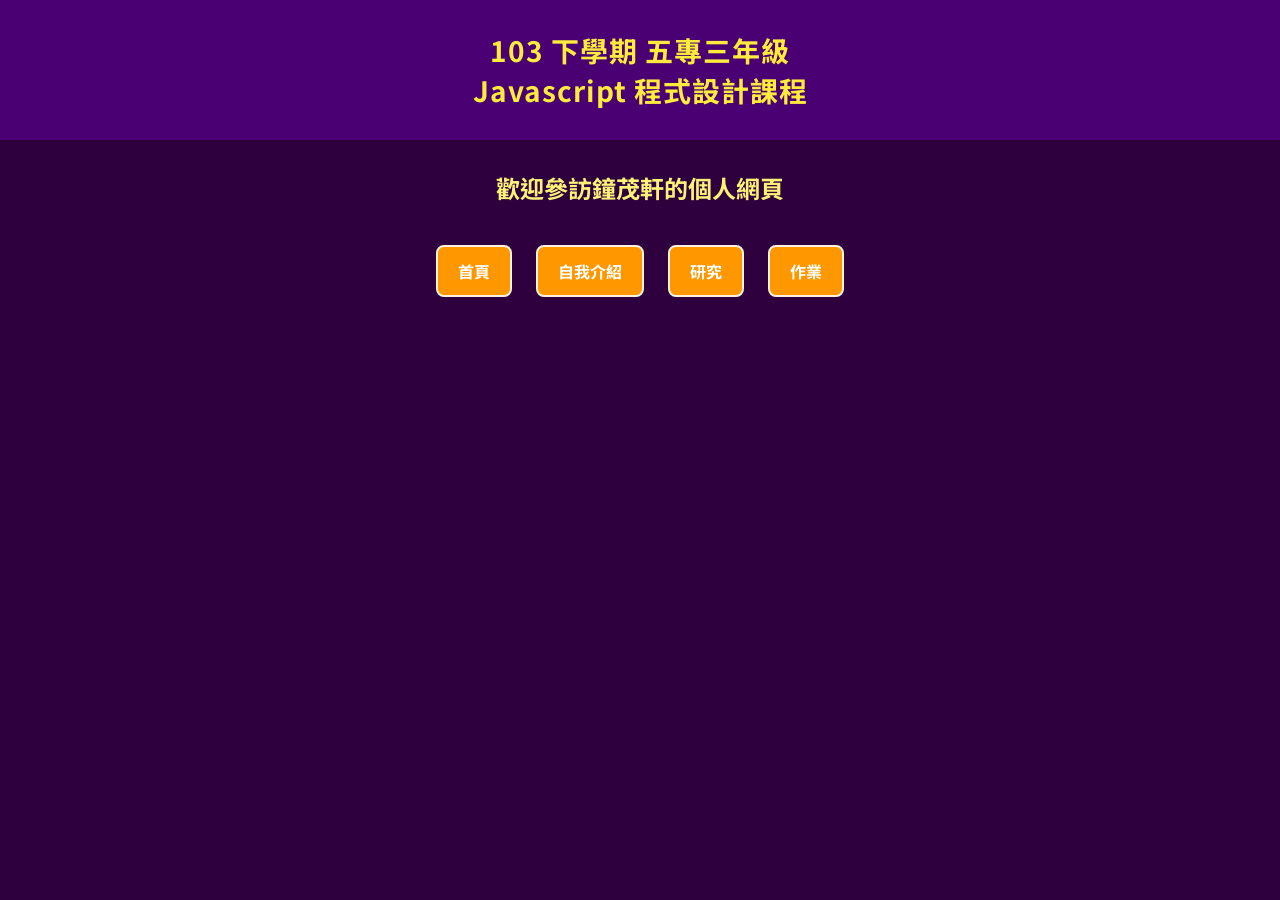
==== index.html @ 0b8ed74a "Refactor code structure for improved readability and maintainability" ====
<!DOCTYPE html>
<html lang="zh-TW">
<head>
    <meta charset="UTF-8">
    <meta name="viewport" content="width=device-width, initial-scale=1.0">
    <title>Javascript程式設計 - 作業製作4</title>
    <link href="https://fonts.googleapis.com/css2?family=Noto+Sans+TC&display=swap" rel="stylesheet">
    <style>
        body {
            font-family: 'Noto Sans TC', sans-serif;
            margin: 0;
            padding: 0;
            background-color: #2e003e;
            color: #fdfdfd;
            text-align: center;
        }

        h1 {
            background-color: #4a0072;
            margin: 0;
            padding: 30px 0;
            font-size: 28px;
            color: #ffeb3b;
            letter-spacing: 1px;
        }

        h2 {
            margin-top: 30px;
            font-size: 24px;
            color: #fff176;
        }

        .nav {
            margin: 30px auto;
        }

        .nav a {
            color: #fff;
            background-color: #ff9800;
            text-decoration: none;
            padding: 12px 20px;
            border-radius: 8px;
            margin: 10px;
            border: 2px solid #fff3e0;
            display: inline-block;
            font-weight: bold;
            transition: background-color 0.3s ease, transform 0.2s;
        }

        .nav a:hover {
            background-color: #ffc107;
            transform: scale(1.05);
        }
    </style>
</head>
<body>

    <h1>103 下學期 五專三年級<br>Javascript 程式設計課程</h1>
    <h2>歡迎參訪鐘茂軒的個人網頁</h2>

    <div class="nav">
        <a href="index.html">首頁</a>
        <a href="about.html">自我介紹</a>
        <a href="research.html">研究</a>
        <a href="homework.html">作業</a>
    </div>

</body>
</html>
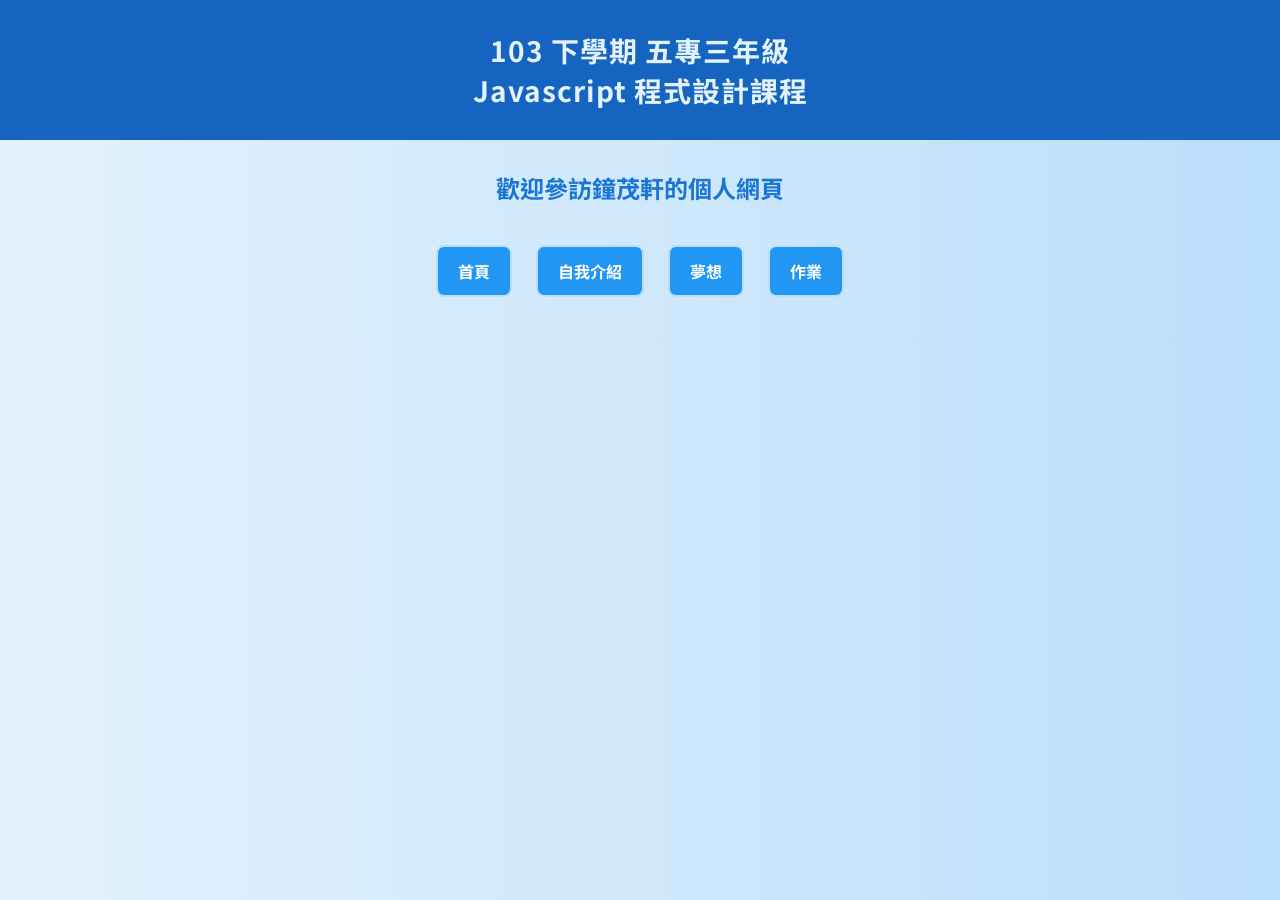
==== commit e53a74bb: "更新導覽列，將「研究」連結更改為「夢想」，並調整相關頁面樣式" ====
--- a/index.html
+++ b/index.html
@@ -1,69 +1,84 @@
 <!DOCTYPE html>
-<html lang="zh-TW">
+<html lang="zh-TW"> <!-- 文件類型聲明，語言設為繁體中文 -->
+
 <head>
-    <meta charset="UTF-8">
+    <meta charset="UTF-8"> <!-- 字元編碼設定為 UTF-8，支援中文顯示 -->
     <meta name="viewport" content="width=device-width, initial-scale=1.0">
-    <title>Javascript程式設計 - 作業製作4</title>
+    <!-- 響應式設計：讓網頁在手機、平板、電腦上都能正確顯示 -->
+
+    <title>Javascript程式設計 - 作業製作4</title> <!-- 顯示在瀏覽器分頁的標題 -->
+
+    <!-- 引入 Google 字體：Noto Sans TC，適合中文 -->
     <link href="https://fonts.googleapis.com/css2?family=Noto+Sans+TC&display=swap" rel="stylesheet">
+
     <style>
+        /* 頁面整體設定 */
         body {
             font-family: 'Noto Sans TC', sans-serif;
             margin: 0;
             padding: 0;
-            background-color: #2e003e;
-            color: #fdfdfd;
+            background: linear-gradient(to right, #e3f2fd, #bbdefb); /* 淺藍漸層背景 */
+            color: #0d47a1;  /* 深藍文字 */
             text-align: center;
         }
 
+        /* 頁面標題 h1 樣式 */
         h1 {
-            background-color: #4a0072;
+            background-color: #1565c0; /* 藍色背景 */
             margin: 0;
             padding: 30px 0;
             font-size: 28px;
-            color: #ffeb3b;
+            color: #e3f2fd; /* 淺藍字體 */
             letter-spacing: 1px;
         }
 
+        /* 副標題 h2 樣式 */
         h2 {
             margin-top: 30px;
             font-size: 24px;
-            color: #fff176;
+            color: #1976d2; /* 較亮藍色 */
         }
 
+        /* 導覽列外層容器 */
         .nav {
             margin: 30px auto;
         }
 
+        /* 導覽列中每個超連結樣式 */
         .nav a {
-            color: #fff;
-            background-color: #ff9800;
+            color: white;
+            background-color: #2196f3;  /* 中藍 */
             text-decoration: none;
             padding: 12px 20px;
             border-radius: 8px;
             margin: 10px;
-            border: 2px solid #fff3e0;
+            border: 2px solid #bbdefb;
             display: inline-block;
             font-weight: bold;
             transition: background-color 0.3s ease, transform 0.2s;
         }
 
+        /* 滑鼠懸停樣式 */
         .nav a:hover {
-            background-color: #ffc107;
+            background-color: #64b5f6; /* 淺藍 */
             transform: scale(1.05);
         }
     </style>
 </head>
+
 <body>
+    <!-- 頁面主標題 -->
+    <h1>103 下學期 五專三年級<br>Javascript 程式設計課程</h1>
 
-    <h1>103 下學期 五專三年級<br>Javascript 程式設計課程</h1>
+    <!-- 副標題 -->
     <h2>歡迎參訪鐘茂軒的個人網頁</h2>
 
+    <!-- 導覽列 -->
     <div class="nav">
         <a href="index.html">首頁</a>
         <a href="about.html">自我介紹</a>
-        <a href="research.html">研究</a>
+        <a href="dream.html">夢想</a>
         <a href="homework.html">作業</a>
     </div>
-
 </body>
 </html>
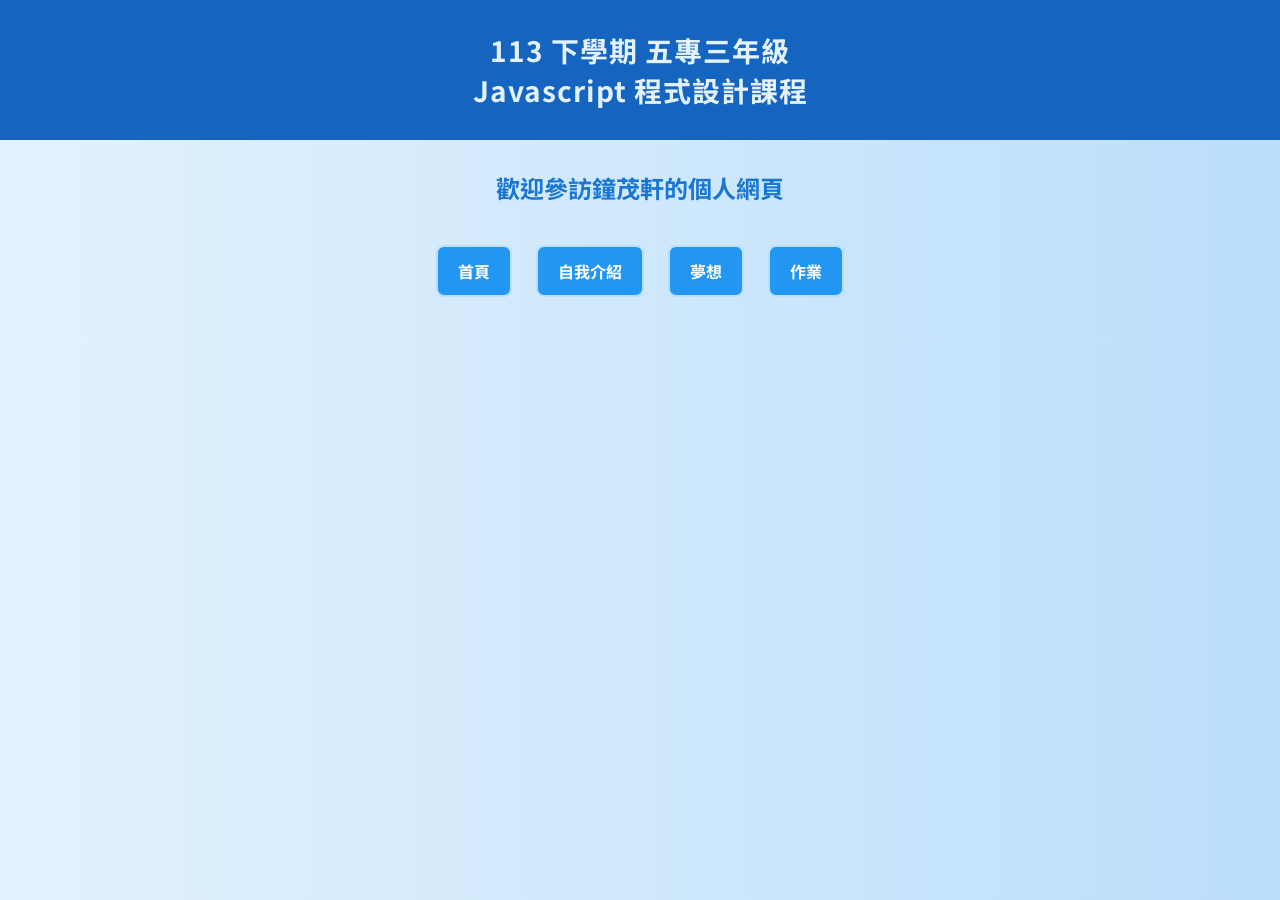
==== commit faabdf45: "調整 HTML 格式，統一縮排並改善可讀性" ====
--- a/index.html
+++ b/index.html
@@ -1,84 +1,84 @@
-<!DOCTYPE html>
-<html lang="zh-TW"> <!-- 文件類型聲明，語言設為繁體中文 -->
+    <!DOCTYPE html>
+    <html lang="zh-TW"> <!-- 文件類型聲明，語言設為繁體中文 -->
 
-<head>
-    <meta charset="UTF-8"> <!-- 字元編碼設定為 UTF-8，支援中文顯示 -->
-    <meta name="viewport" content="width=device-width, initial-scale=1.0">
-    <!-- 響應式設計：讓網頁在手機、平板、電腦上都能正確顯示 -->
+    <head>
+        <meta charset="UTF-8"> <!-- 字元編碼設定為 UTF-8，支援中文顯示 -->
+        <meta name="viewport" content="width=device-width, initial-scale=1.0">
+        <!-- 響應式設計：讓網頁在手機、平板、電腦上都能正確顯示 -->
 
-    <title>Javascript程式設計 - 作業製作4</title> <!-- 顯示在瀏覽器分頁的標題 -->
+        <title>Javascript程式設計 - 作業製作4</title> <!-- 顯示在瀏覽器分頁的標題 -->
 
-    <!-- 引入 Google 字體：Noto Sans TC，適合中文 -->
-    <link href="https://fonts.googleapis.com/css2?family=Noto+Sans+TC&display=swap" rel="stylesheet">
+        <!-- 引入 Google 字體：Noto Sans TC，適合中文 -->
+        <link href="https://fonts.googleapis.com/css2?family=Noto+Sans+TC&display=swap" rel="stylesheet">
 
-    <style>
-        /* 頁面整體設定 */
-        body {
-            font-family: 'Noto Sans TC', sans-serif;
-            margin: 0;
-            padding: 0;
-            background: linear-gradient(to right, #e3f2fd, #bbdefb); /* 淺藍漸層背景 */
-            color: #0d47a1;  /* 深藍文字 */
-            text-align: center;
-        }
+        <style>
+            /* 頁面整體設定 */
+            body {
+                font-family: 'Noto Sans TC', sans-serif;
+                margin: 0;
+                padding: 0;
+                background: linear-gradient(to right, #e3f2fd, #bbdefb); /* 淺藍漸層背景 */
+                color: #0d47a1;  /* 深藍文字 */
+                text-align: center;
+            }
 
-        /* 頁面標題 h1 樣式 */
-        h1 {
-            background-color: #1565c0; /* 藍色背景 */
-            margin: 0;
-            padding: 30px 0;
-            font-size: 28px;
-            color: #e3f2fd; /* 淺藍字體 */
-            letter-spacing: 1px;
-        }
+            /* 頁面標題 h1 樣式 */
+            h1 {
+                background-color: #1565c0; /* 藍色背景 */
+                margin: 0;
+                padding: 30px 0;
+                font-size: 28px;
+                color: #e3f2fd; /* 淺藍字體 */
+                letter-spacing: 1px;
+            }
 
-        /* 副標題 h2 樣式 */
-        h2 {
-            margin-top: 30px;
-            font-size: 24px;
-            color: #1976d2; /* 較亮藍色 */
-        }
+            /* 副標題 h2 樣式 */
+            h2 {
+                margin-top: 30px;
+                font-size: 24px;
+                color: #1976d2; /* 較亮藍色 */
+            }
 
-        /* 導覽列外層容器 */
-        .nav {
-            margin: 30px auto;
-        }
+            /* 導覽列外層容器 */
+            .nav {
+                margin: 30px auto;
+            }
 
-        /* 導覽列中每個超連結樣式 */
-        .nav a {
-            color: white;
-            background-color: #2196f3;  /* 中藍 */
-            text-decoration: none;
-            padding: 12px 20px;
-            border-radius: 8px;
-            margin: 10px;
-            border: 2px solid #bbdefb;
-            display: inline-block;
-            font-weight: bold;
-            transition: background-color 0.3s ease, transform 0.2s;
-        }
+            /* 導覽列中每個超連結樣式 */
+            .nav a {
+                color: white;
+                background-color: #2196f3;  /* 中藍 */
+                text-decoration: none;
+                padding: 12px 20px;
+                border-radius: 8px;
+                margin: 10px;
+                border: 2px solid #bbdefb;
+                display: inline-block;
+                font-weight: bold;
+                transition: background-color 0.3s ease, transform 0.2s;
+            }
 
-        /* 滑鼠懸停樣式 */
-        .nav a:hover {
-            background-color: #64b5f6; /* 淺藍 */
-            transform: scale(1.05);
-        }
-    </style>
-</head>
+            /* 滑鼠懸停樣式 */
+            .nav a:hover {
+                background-color: #64b5f6; /* 淺藍 */
+                transform: scale(1.05);
+            }
+        </style>
+    </head>
 
-<body>
-    <!-- 頁面主標題 -->
-    <h1>103 下學期 五專三年級<br>Javascript 程式設計課程</h1>
+    <body>
+        <!-- 頁面主標題 -->
+        <h1>113 下學期 五專三年級<br>Javascript 程式設計課程</h1>
 
-    <!-- 副標題 -->
-    <h2>歡迎參訪鐘茂軒的個人網頁</h2>
+        <!-- 副標題 -->
+        <h2>歡迎參訪鐘茂軒的個人網頁</h2>
 
-    <!-- 導覽列 -->
-    <div class="nav">
-        <a href="index.html">首頁</a>
-        <a href="about.html">自我介紹</a>
-        <a href="dream.html">夢想</a>
-        <a href="homework.html">作業</a>
-    </div>
-</body>
-</html>
+        <!-- 導覽列 -->
+        <div class="nav">
+            <a href="index.html">首頁</a>
+            <a href="about.html">自我介紹</a>
+            <a href="dream.html">夢想</a>
+            <a href="homework.html">作業</a>
+        </div>
+    </body>
+    </html>
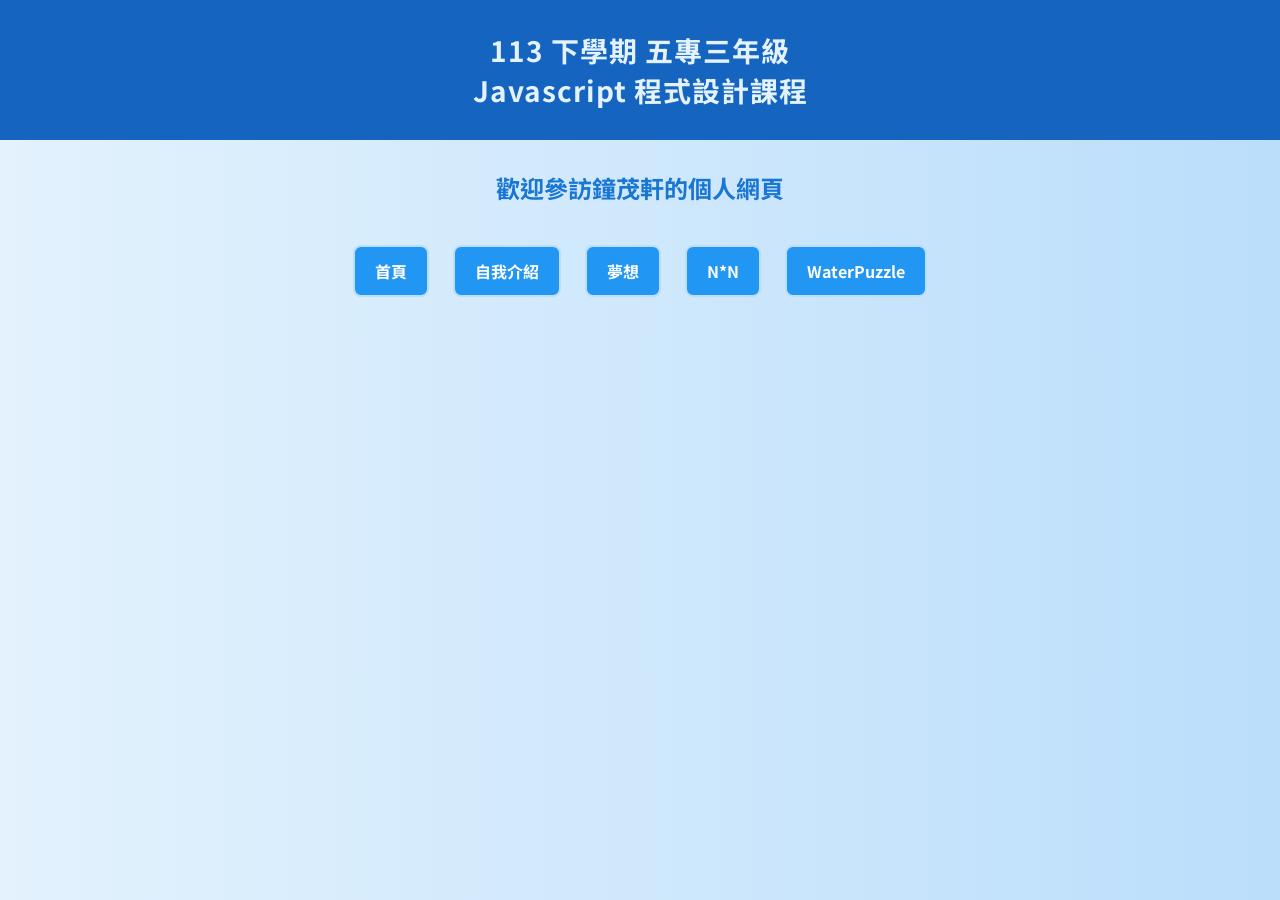
==== commit e3974f18: "新增夢想清單頁面，包含輸入視窗及樣式調整" ====
--- a/index.html
+++ b/index.html
@@ -1,72 +1,21 @@
-    <!DOCTYPE html>
-    <html lang="zh-TW"> <!-- 文件類型聲明，語言設為繁體中文 -->
+<!DOCTYPE html>
+<html lang="zh-TW"> <!-- 文件類型聲明，語言設為繁體中文 -->
 
-    <head>
-        <meta charset="UTF-8"> <!-- 字元編碼設定為 UTF-8，支援中文顯示 -->
-        <meta name="viewport" content="width=device-width, initial-scale=1.0">
-        <!-- 響應式設計：讓網頁在手機、平板、電腦上都能正確顯示 -->
+<head>
+    <meta charset="UTF-8"> <!-- 字元編碼設定為 UTF-8，支援中文顯示 -->
+    <meta name="viewport" content="width=device-width, initial-scale=1.0">
+    <!-- 響應式設計：讓網頁在手機、平板、電腦上都能正確顯示 -->
 
-        <title>Javascript程式設計 - 作業製作4</title> <!-- 顯示在瀏覽器分頁的標題 -->
+    <title>Javascript程式設計 - 作業製作4</title> <!-- 顯示在瀏覽器分頁的標題 -->
 
-        <!-- 引入 Google 字體：Noto Sans TC，適合中文 -->
-        <link href="https://fonts.googleapis.com/css2?family=Noto+Sans+TC&display=swap" rel="stylesheet">
+    <!-- 引入 Google 字體：Noto Sans TC，適合中文 -->
+    <link href="https://fonts.googleapis.com/css2?family=Noto+Sans+TC&display=swap" rel="stylesheet">
 
-        <style>
-            /* 頁面整體設定 */
-            body {
-                font-family: 'Noto Sans TC', sans-serif;
-                margin: 0;
-                padding: 0;
-                background: linear-gradient(to right, #e3f2fd, #bbdefb); /* 淺藍漸層背景 */
-                color: #0d47a1;  /* 深藍文字 */
-                text-align: center;
-            }
+    <!-- 外部 CSS 檔案連結 -->
+<link rel="stylesheet" href="style.css">
+</head>
 
-            /* 頁面標題 h1 樣式 */
-            h1 {
-                background-color: #1565c0; /* 藍色背景 */
-                margin: 0;
-                padding: 30px 0;
-                font-size: 28px;
-                color: #e3f2fd; /* 淺藍字體 */
-                letter-spacing: 1px;
-            }
-
-            /* 副標題 h2 樣式 */
-            h2 {
-                margin-top: 30px;
-                font-size: 24px;
-                color: #1976d2; /* 較亮藍色 */
-            }
-
-            /* 導覽列外層容器 */
-            .nav {
-                margin: 30px auto;
-            }
-
-            /* 導覽列中每個超連結樣式 */
-            .nav a {
-                color: white;
-                background-color: #2196f3;  /* 中藍 */
-                text-decoration: none;
-                padding: 12px 20px;
-                border-radius: 8px;
-                margin: 10px;
-                border: 2px solid #bbdefb;
-                display: inline-block;
-                font-weight: bold;
-                transition: background-color 0.3s ease, transform 0.2s;
-            }
-
-            /* 滑鼠懸停樣式 */
-            .nav a:hover {
-                background-color: #64b5f6; /* 淺藍 */
-                transform: scale(1.05);
-            }
-        </style>
-    </head>
-
-    <body>
+<body>
         <!-- 頁面主標題 -->
         <h1>113 下學期 五專三年級<br>Javascript 程式設計課程</h1>
 
@@ -74,11 +23,12 @@
         <h2>歡迎參訪鐘茂軒的個人網頁</h2>
 
         <!-- 導覽列 -->
-        <div class="nav">
-            <a href="index.html">首頁</a>
-            <a href="about.html">自我介紹</a>
-            <a href="dream.html">夢想</a>
-            <a href="homework.html">作業</a>
-        </div>
-    </body>
-    </html>
+    <div class="nav">
+        <a href="index.html">首頁</a>
+        <a href="about.html">自我介紹</a>
+        <a href="dream.html">夢想</a>
+        <a href="homework.html">N*N</a>
+        <a href="https://zhongshin419.github.io/2025_WaterPuzzle/">WaterPuzzle</a>
+    </div>
+</body>
+</html>
--- a/style.css
+++ b/style.css
@@ -0,0 +1,50 @@
+body {
+                font-family: 'Noto Sans TC', sans-serif;
+                margin: 0;
+                padding: 0;
+                background: linear-gradient(to right, #e3f2fd, #bbdefb); /* 淺藍漸層背景 */
+                color: #0d47a1;  /* 深藍文字 */
+                text-align: center;
+            }
+
+            /* 頁面標題 h1 樣式 */
+            h1 {
+                background-color: #1565c0; /* 藍色背景 */
+                margin: 0;
+                padding: 30px 0;
+                font-size: 28px;
+                color: #e3f2fd; /* 淺藍字體 */
+                letter-spacing: 1px;
+            }
+
+            /* 副標題 h2 樣式 */
+            h2 {
+                margin-top: 30px;
+                font-size: 24px;
+                color: #1976d2; /* 較亮藍色 */
+            }
+
+            /* 導覽列外層容器 */
+            .nav {
+                margin: 30px auto;
+            }
+
+            /* 導覽列中每個超連結樣式 */
+            .nav a {
+                color: white;
+                background-color: #2196f3;  /* 中藍 */
+                text-decoration: none;
+                padding: 12px 20px;
+                border-radius: 8px;
+                margin: 10px;
+                border: 2px solid #bbdefb;
+                display: inline-block;
+                font-weight: bold;
+                transition: background-color 0.3s ease, transform 0.2s;
+            }
+
+            /* 滑鼠懸停樣式 */
+            .nav a:hover {
+                background-color: #64b5f6; /* 淺藍 */
+                transform: scale(1.05);
+            }
